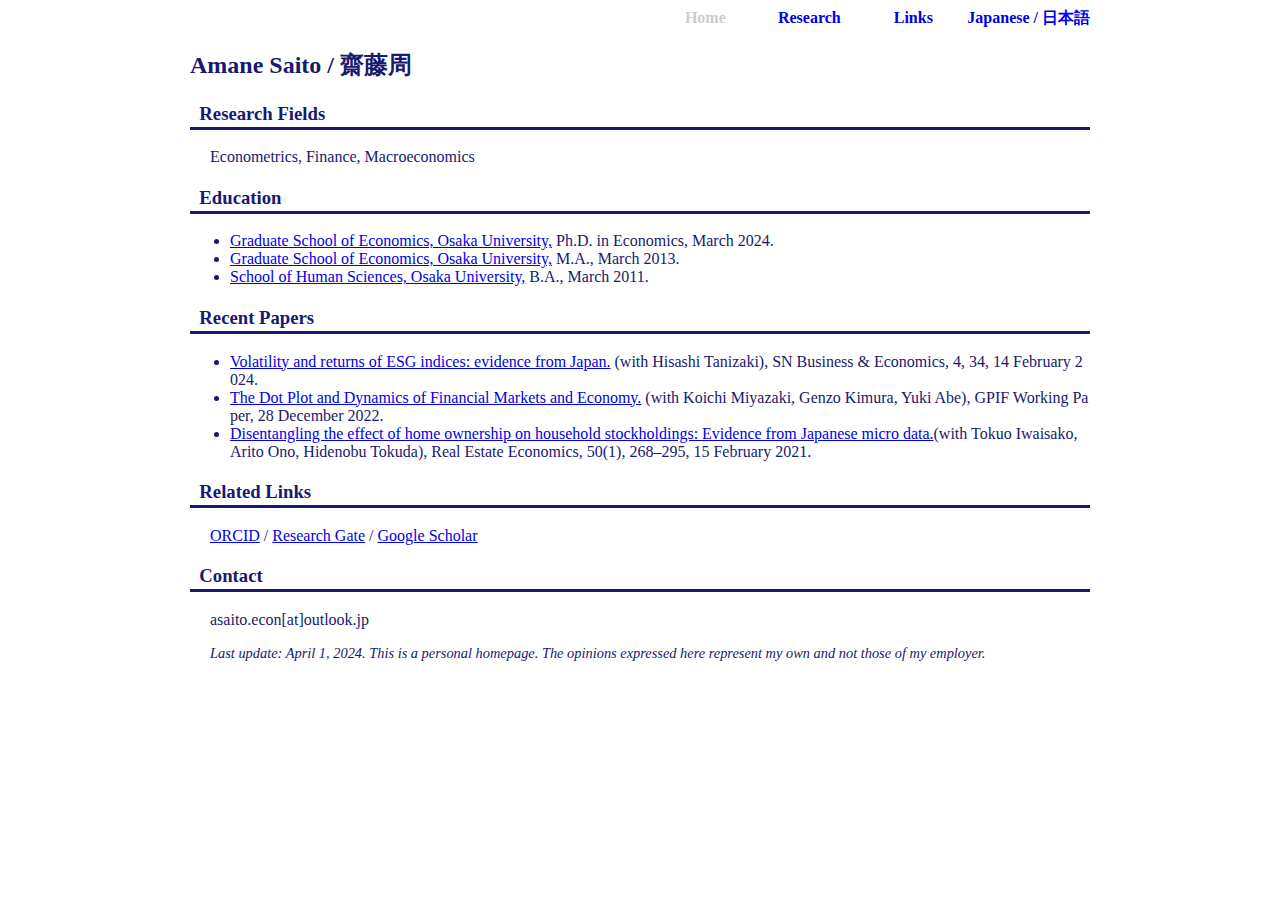
==== index.html @ 1c65b0ba "Update index.html" ====
<!DOCTYPE html>
<html lang="ja">
<head>
	<meta charset="UTF-8">
	<link rel="stylesheet" href="style.css">	
	<title>Amane Saito's Homepage</title>
</head>

<body>
	<body style="background-color:#FFFFFF;">
	<div class="container">
	
	<ul class="menu">
	<li class="current"><a href="index.html"><b>Home</b></a></li>
	<li><a href="publications.html"><b>Research</b></a></li>
	<li><a href="links.html"><b>Links</b></a></li>
	<li><a href="index_jp.html"><b>Japanese / 日本語</b></a></li>
	</ul>
	
	<div class="body">
	<h2 id="Amane Saito">Amane Saito / 齋藤周</h2>

	<h3 id="Research fields">&nbsp;&nbsp;Research Fields</h3>
	<p>Econometrics, Finance, Macroeconomics</p>
	
	<h3 id="Education">&nbsp;&nbsp;Education</h3>
	<ul>
	<li><a href="https://www.econ.osaka-u.ac.jp/en/" target="_blank" rel="noopener noreferrer">Graduate School of Economics, Osaka University,</a> Ph.D. in Economics, March 2024.</li>
	<li><a href="https://www.econ.osaka-u.ac.jp/en/" target="_blank" rel="noopener noreferrer">Graduate School of Economics, Osaka University,</a> M.A., March 2013.</li>
	<li><a href="https://www.hus.osaka-u.ac.jp/en/" target="_blank" rel="noopener noreferrer">School of Human Sciences, Osaka University,</a> B.A., March 2011.</li>
	</ul>
	
	<h3 id="Recent papers">&nbsp;&nbsp;Recent Papers</h3>
	<ul>
	<li><a href="https://link.springer.com/article/10.1007/s43546-024-00627-4" target="_blank" rel="noopener noreferrer">Volatility and returns of ESG indices: evidence from Japan.</a> (with Hisashi Tanizaki), SN Business & Economics, 4, 34, 14 February 2024.</li>
	<li><a href="https://www.gpif.go.jp/en/investment/20221228_workingpaper_en.pdf" target="_blank" rel="noopener noreferrer">The Dot Plot and Dynamics of Financial Markets and Economy.</a> (with Koichi Miyazaki, Genzo Kimura, Yuki Abe), GPIF Working Paper, 28 December 2022.</li>
	<li><a href="https://onlinelibrary.wiley.com/doi/10.1111/1540-6229.12342" target="_blank" rel="noopener noreferrer">Disentangling the effect of home ownership on household stockholdings: Evidence from Japanese micro data.</a>(with Tokuo Iwaisako, Arito Ono, Hidenobu Tokuda), Real Estate Economics, 50(1), 268–295, 15 February 2021.</li>
	</ul>
	
	<h3 id="Links">&nbsp;&nbsp;Related Links</h3>
	<p>
	        <a href="https://orcid.org/0000-0003-0257-2187" target="_blank" rel="noopener noreferrer">ORCID</a> /
		<a href="https://www.researchgate.net/profile/Amane-Saito" target="_blank" rel="noopener noreferrer">Research Gate</a> /
		<a href="https://scholar.google.co.jp/citations?user=y8Ojh20AAAAJ&hl=ja&oi=sra" target="_blank" rel="noopener noreferrer">Google Scholar</a>
	</p>
			
	<h3 id="Contact">&nbsp;&nbsp;Contact</h3>
	<p>asaito.econ[at]outlook.jp</p>
	
	</div>

	<div class="foot">
	<p><i>Last update: April 1, 2024. This is a personal homepage. The opinions expressed here represent my own and not those of my employer.</i></p>	
	</div>

	</div>
	
</body>
</html>
---- style.css ----
/*@media screen and (min-width: 480px) {
html {font-size: 28px;}
}

@media screen and (min-width: 768px) {
html {font-size: 18px;}
}
*/
@media screen and (min-width: 1024px) {
html {font-size: 16px;}
}

h2 {
  color: #191970;/*文字色*/
}

h3 {
  color: #191970;/*文字色*/
  padding: 0.1em 0;/*上下の余白*/
  /*border-top: solid 3px #191970;*/
  border-bottom: solid 3px #191970;/*下線*/
}
	
p {
    margin-left: 20px;
    font-size: 100%;
    padding: 0;
}

ol {
    margin-left: 5px;
}

.body {
　　color: #191970;
    max-width: auto;
    margin-top: 2px;
    margin-right: auto;
    margin-bottom: 2px;
    margin-left: auto;
    font-size: 100%;
    /*font-family: 'ヒラギノ丸ゴ ProN', 'メイリオ', 'ＭＳ Ｐゴシック';*/
    background: #FFFFFF;
}

.container {
    color: #191970;
    max-width: 900px;
    margin-top: 2px;
    margin-right: auto;
    margin-bottom: 2px;
    margin-left: auto;
    /*font-size: 0.038vw !important;*/
    font-size: 100%;
    text-size-adjust: 100%;
    -webkit-text-size-adjust: 100%;
    word-break: break-all;
    background: #FFFFFF;
}

/*.menu {
    width: 100%;
    text-align: right;
    text-decoration: none;
    font-size: 100%;
    list-style-type: none;
    margin: 0;
    margin-right: auto;
    margin-left: auto;
    padding: 0;
}*/

.menu {
    width: 100%;
    text-align: right;
    text-decoration: none;
    font-size: 100%;
    list-style-type: none;
    margin: 0;
    padding: 0;
}

/*.menu li {
    text-align: justify;
    list-style: none;
　　text-decoration: none;
    display: inline-block;
    width: auto;
    min-width: 100px;
}*/

.menu li {
    text-align: center;
    list-style: none;
    text-decoration: none;
    display: inline-block;
    width: auto;
    min-width: 100px;
}

.menu li.current a {
    color: #cccccc;
}

.menu li a {
    text-decoration: none;
}

.foot {
    color: #191970;
    width: 100%;
    margin-right: auto;
    margin-left: auto;
    font-size: 90%;
    /*font-family: 'ヒラギノ丸ゴ ProN', 'メイリオ', 'ＭＳ Ｐゴシック';*/
    background: #FFFFFF;
}
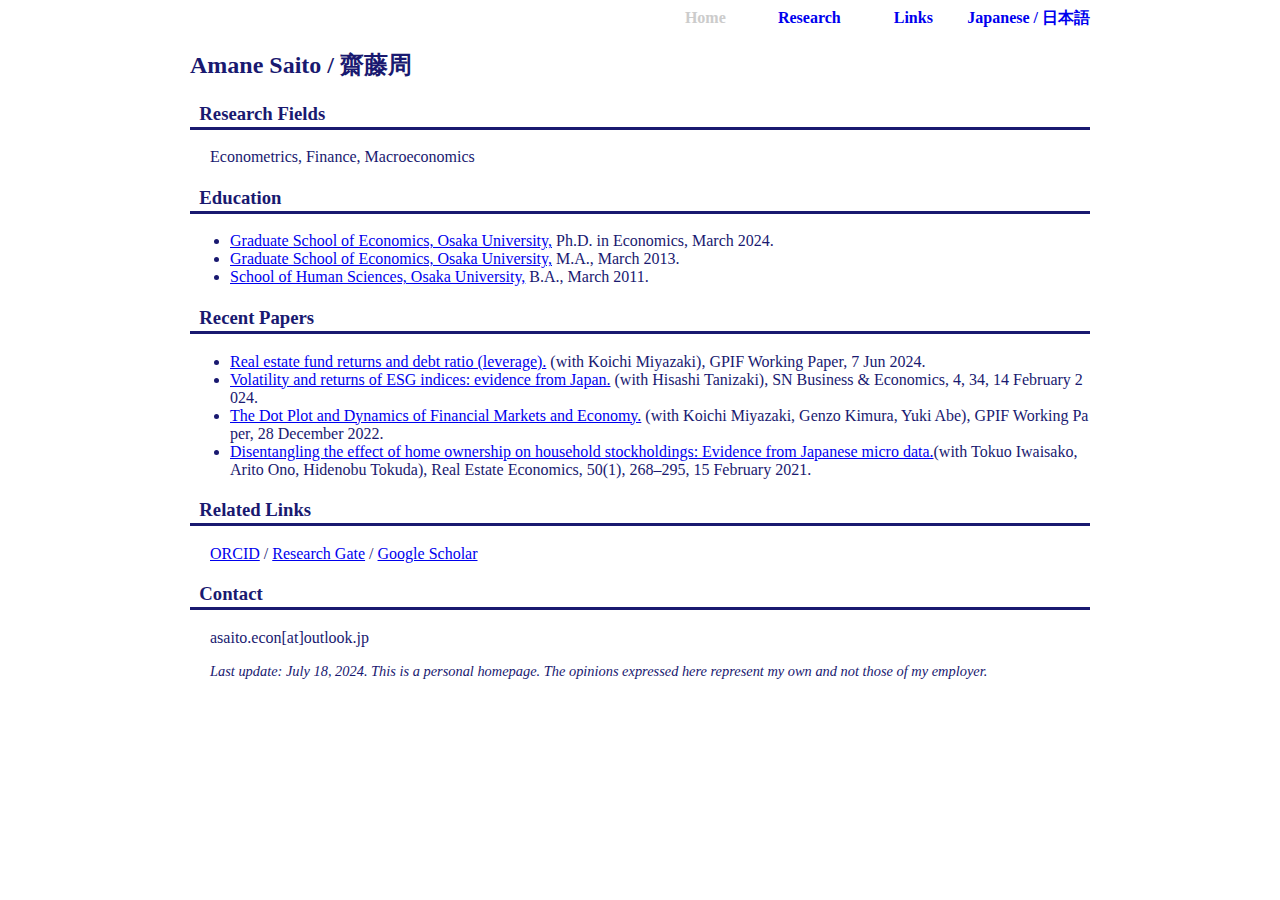
==== commit 00c8dcc5: "Update index.html" ====
--- a/index.html
+++ b/index.html
@@ -32,6 +32,7 @@
 	
 	<h3 id="Recent papers">&nbsp;&nbsp;Recent Papers</h3>
 	<ul>
+	<li><a href="https://www.gpif.go.jp/en/investment/20240621_workingpaper_en.pdf" target="_blank" rel="noopener noreferrer">Real estate fund returns and debt ratio (leverage).</a> (with Koichi Miyazaki), GPIF Working Paper, 7 Jun 2024.</li>
 	<li><a href="https://link.springer.com/article/10.1007/s43546-024-00627-4" target="_blank" rel="noopener noreferrer">Volatility and returns of ESG indices: evidence from Japan.</a> (with Hisashi Tanizaki), SN Business & Economics, 4, 34, 14 February 2024.</li>
 	<li><a href="https://www.gpif.go.jp/en/investment/20221228_workingpaper_en.pdf" target="_blank" rel="noopener noreferrer">The Dot Plot and Dynamics of Financial Markets and Economy.</a> (with Koichi Miyazaki, Genzo Kimura, Yuki Abe), GPIF Working Paper, 28 December 2022.</li>
 	<li><a href="https://onlinelibrary.wiley.com/doi/10.1111/1540-6229.12342" target="_blank" rel="noopener noreferrer">Disentangling the effect of home ownership on household stockholdings: Evidence from Japanese micro data.</a>(with Tokuo Iwaisako, Arito Ono, Hidenobu Tokuda), Real Estate Economics, 50(1), 268–295, 15 February 2021.</li>
@@ -50,7 +51,7 @@
 	</div>
 
 	<div class="foot">
-	<p><i>Last update: April 1, 2024. This is a personal homepage. The opinions expressed here represent my own and not those of my employer.</i></p>	
+	<p><i>Last update: July 18, 2024. This is a personal homepage. The opinions expressed here represent my own and not those of my employer.</i></p>	
 	</div>
 
 	</div>
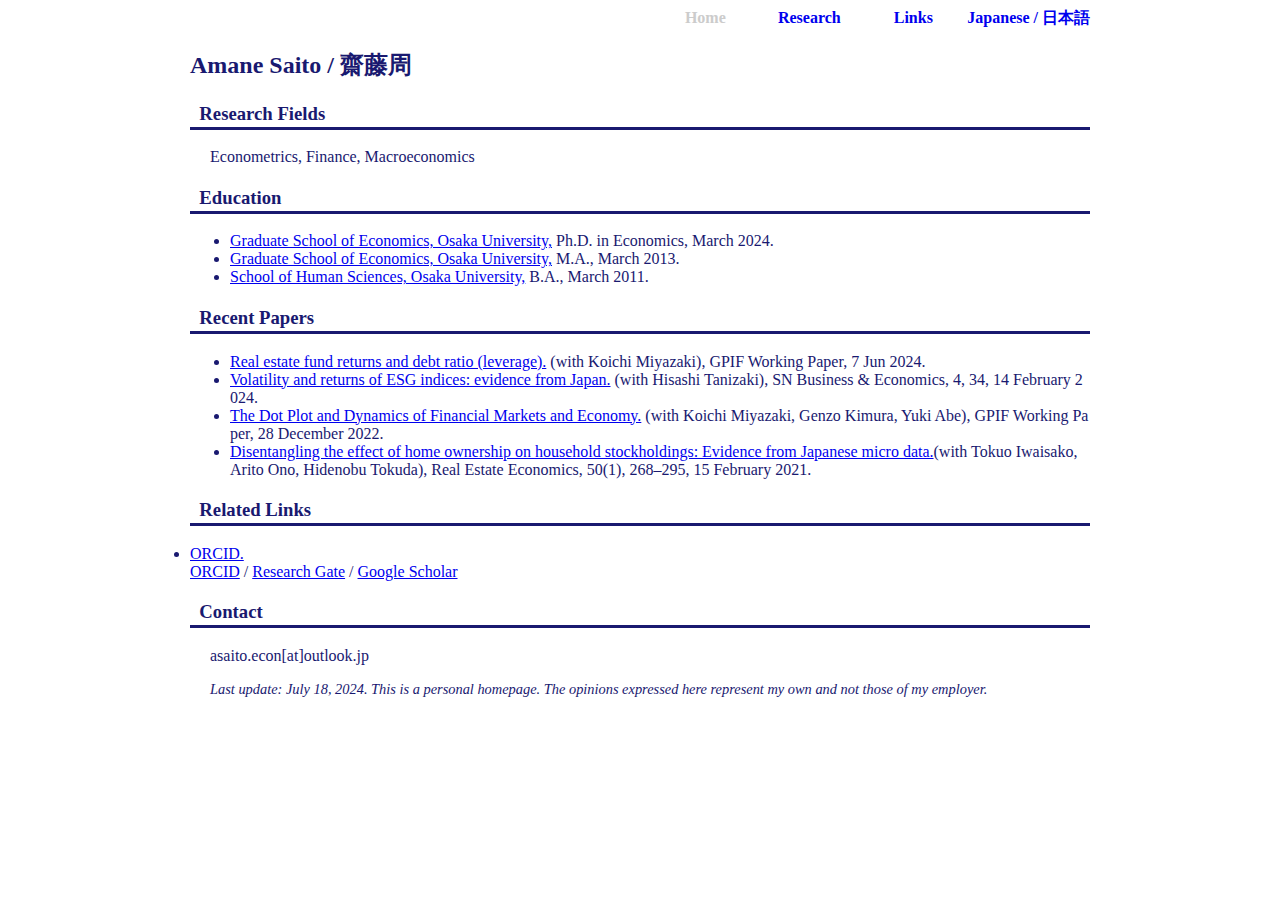
==== commit 28299a36: "Update index.html" ====
--- a/index.html
+++ b/index.html
@@ -40,7 +40,8 @@
 	
 	<h3 id="Links">&nbsp;&nbsp;Related Links</h3>
 	<p>
-	        <a href="https://orcid.org/0000-0003-0257-2187" target="_blank" rel="noopener noreferrer">ORCID</a> /
+	<li><a href="https://orcid.org/0000-0003-0257-2187" target="_blank" rel="noopener noreferrer">ORCID.</a></li>
+		<a href="https://orcid.org/0000-0003-0257-2187" target="_blank" rel="noopener noreferrer">ORCID</a> /
 		<a href="https://www.researchgate.net/profile/Amane-Saito" target="_blank" rel="noopener noreferrer">Research Gate</a> /
 		<a href="https://scholar.google.co.jp/citations?user=y8Ojh20AAAAJ&hl=ja&oi=sra" target="_blank" rel="noopener noreferrer">Google Scholar</a>
 	</p>
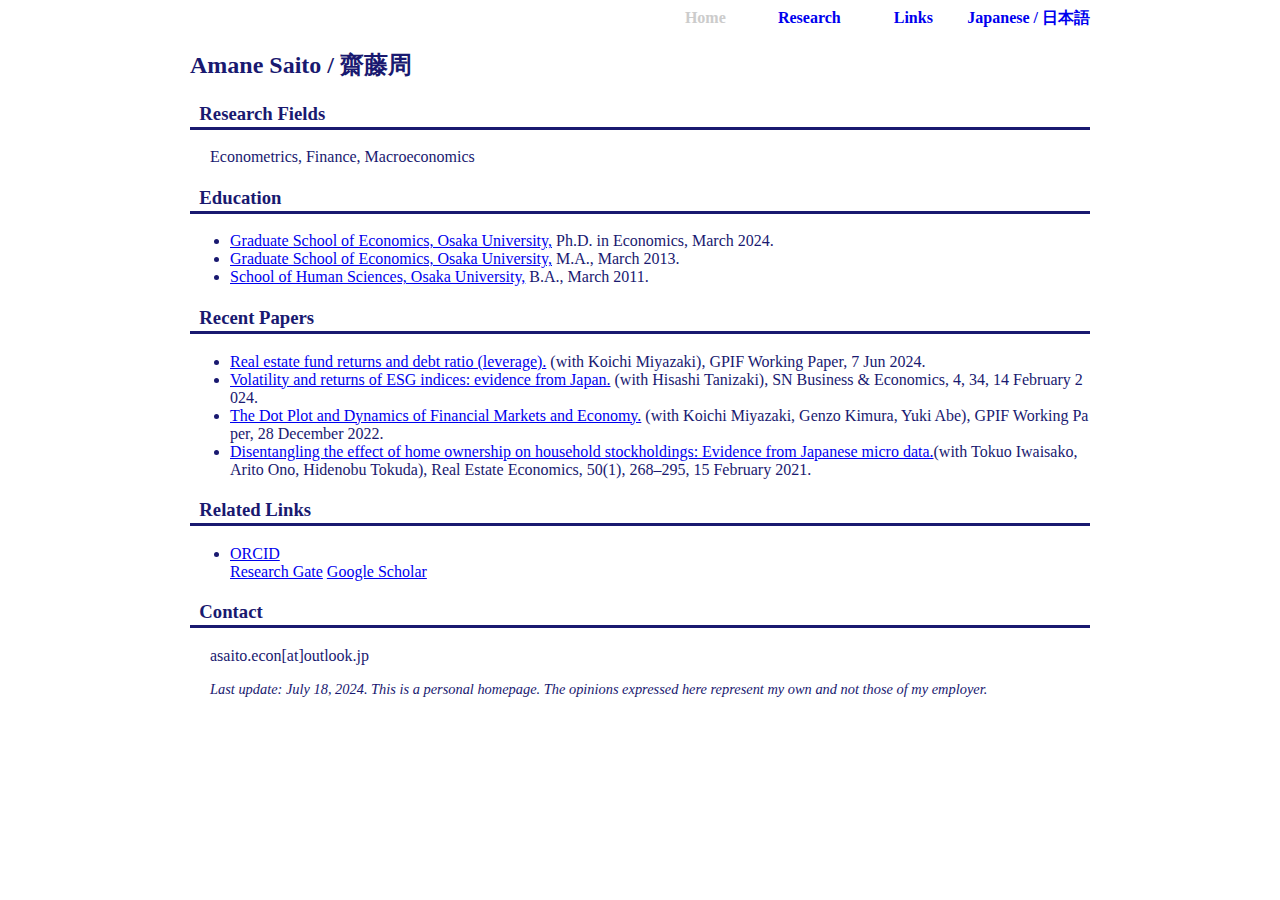
==== commit f627f8b2: "Update index.html" ====
--- a/index.html
+++ b/index.html
@@ -39,12 +39,11 @@
 	</ul>
 	
 	<h3 id="Links">&nbsp;&nbsp;Related Links</h3>
-	<p>
-	<li><a href="https://orcid.org/0000-0003-0257-2187" target="_blank" rel="noopener noreferrer">ORCID.</a></li>
-		<a href="https://orcid.org/0000-0003-0257-2187" target="_blank" rel="noopener noreferrer">ORCID</a> /
-		<a href="https://www.researchgate.net/profile/Amane-Saito" target="_blank" rel="noopener noreferrer">Research Gate</a> /
-		<a href="https://scholar.google.co.jp/citations?user=y8Ojh20AAAAJ&hl=ja&oi=sra" target="_blank" rel="noopener noreferrer">Google Scholar</a>
-	</p>
+	<ul>
+	<li><a href="https://orcid.org/0000-0003-0257-2187" target="_blank" rel="noopener noreferrer">ORCID</a></li>
+	    <a href="https://www.researchgate.net/profile/Amane-Saito" target="_blank" rel="noopener noreferrer">Research Gate</a></li>
+	    <a href="https://scholar.google.co.jp/citations?user=y8Ojh20AAAAJ&hl=ja&oi=sra" target="_blank" rel="noopener noreferrer">Google Scholar</a></li>
+	</ul>
 			
 	<h3 id="Contact">&nbsp;&nbsp;Contact</h3>
 	<p>asaito.econ[at]outlook.jp</p>
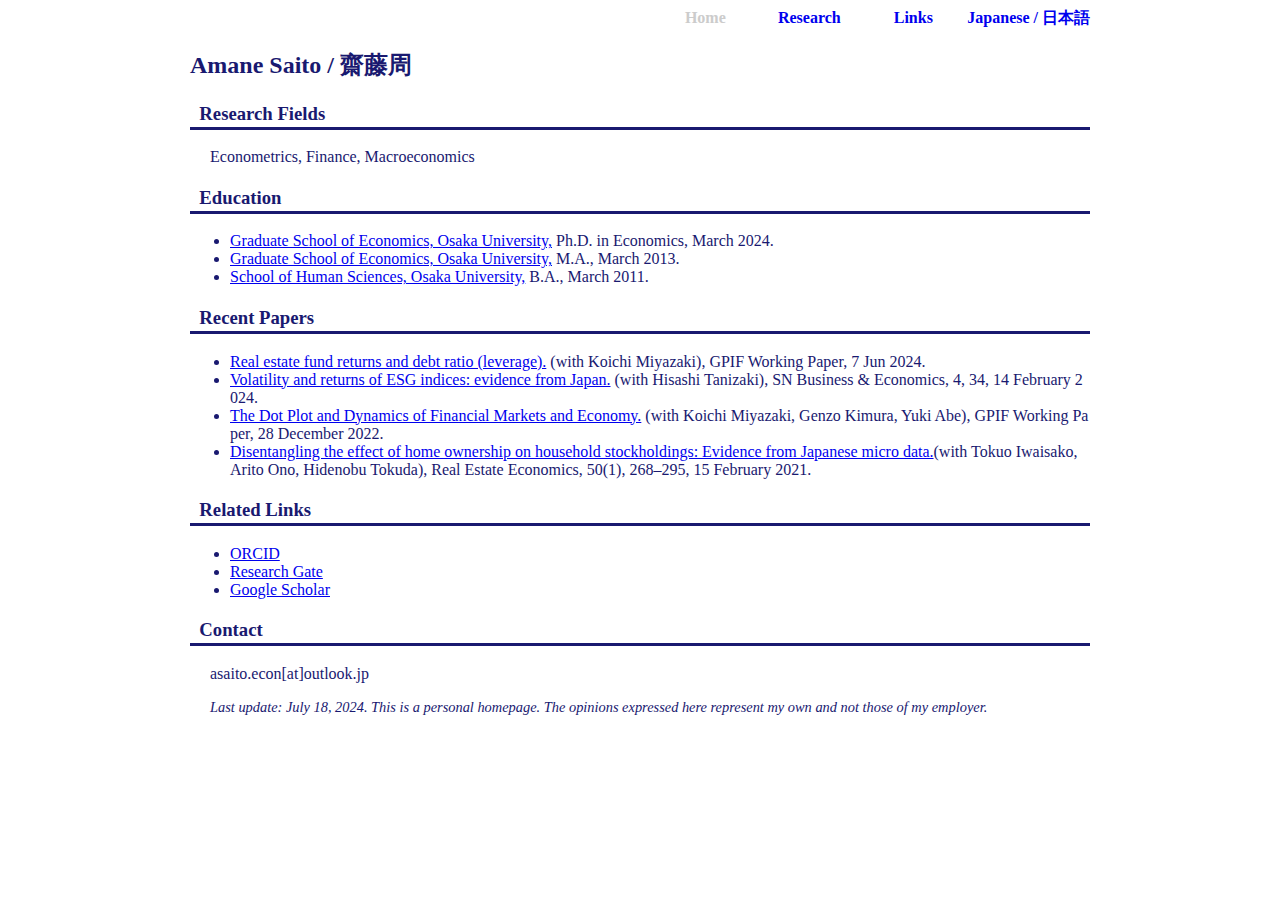
==== commit 250f5150: "Update index.html" ====
--- a/index.html
+++ b/index.html
@@ -41,8 +41,8 @@
 	<h3 id="Links">&nbsp;&nbsp;Related Links</h3>
 	<ul>
 	<li><a href="https://orcid.org/0000-0003-0257-2187" target="_blank" rel="noopener noreferrer">ORCID</a></li>
-	    <a href="https://www.researchgate.net/profile/Amane-Saito" target="_blank" rel="noopener noreferrer">Research Gate</a></li>
-	    <a href="https://scholar.google.co.jp/citations?user=y8Ojh20AAAAJ&hl=ja&oi=sra" target="_blank" rel="noopener noreferrer">Google Scholar</a></li>
+	<li><a href="https://www.researchgate.net/profile/Amane-Saito" target="_blank" rel="noopener noreferrer">Research Gate</a></li>
+	<li><a href="https://scholar.google.co.jp/citations?user=y8Ojh20AAAAJ&hl=ja&oi=sra" target="_blank" rel="noopener noreferrer">Google Scholar</a></li>
 	</ul>
 			
 	<h3 id="Contact">&nbsp;&nbsp;Contact</h3>
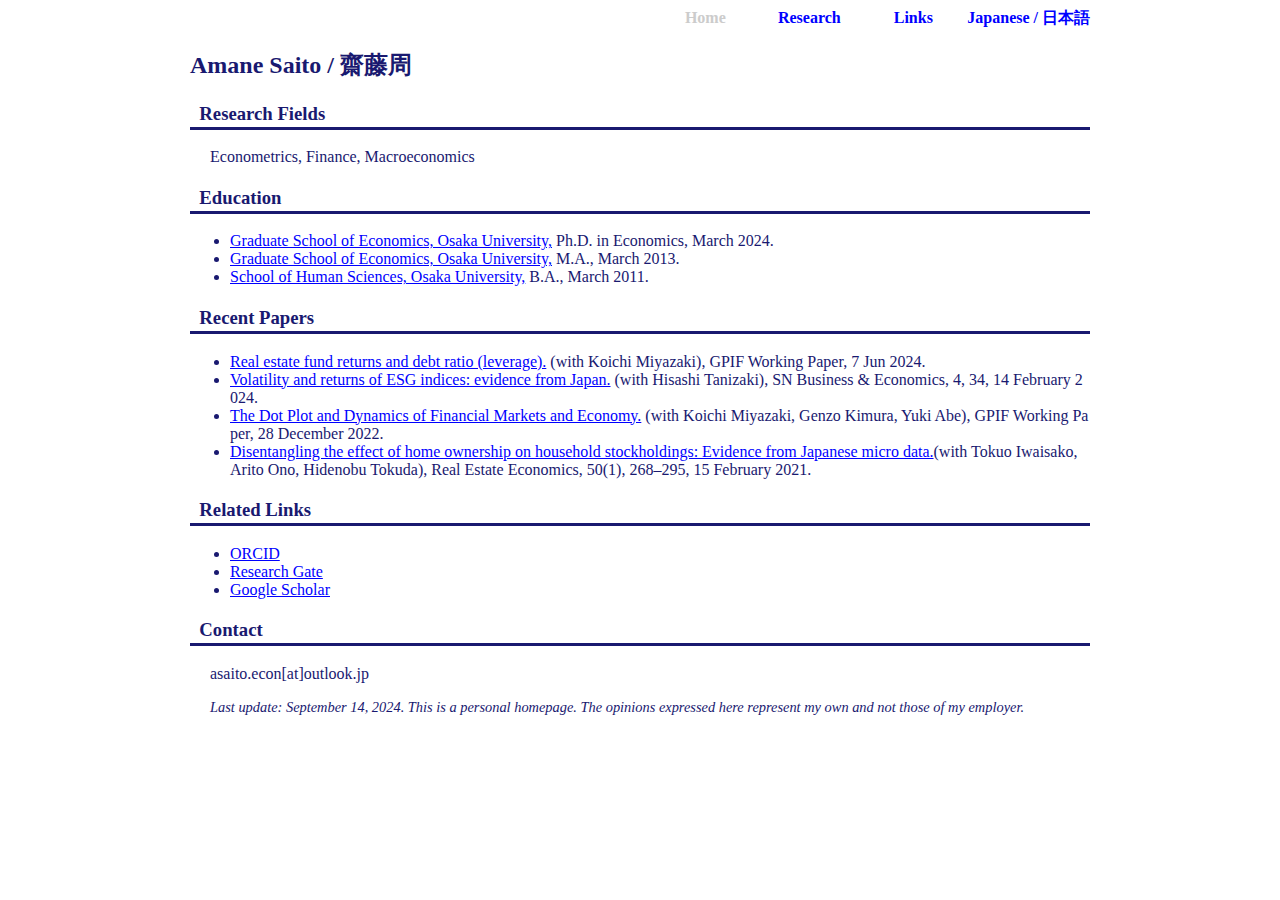
==== commit 2f3b4331: "Update index.html" ====
--- a/index.html
+++ b/index.html
@@ -51,7 +51,7 @@
 	</div>
 
 	<div class="foot">
-	<p><i>Last update: July 18, 2024. This is a personal homepage. The opinions expressed here represent my own and not those of my employer.</i></p>	
+	<p><i>Last update: September 14, 2024. This is a personal homepage. The opinions expressed here represent my own and not those of my employer.</i></p>	
 	</div>
 
 	</div>
--- a/style.css
+++ b/style.css
@@ -1,13 +1,34 @@
-/*@media screen and (min-width: 480px) {
+/*@media screen and (min-width: 320px) {
+html {font-size: 32px;}
+}
+
+@media screen and (min-width: 480px) {
 html {font-size: 28px;}
 }
 
 @media screen and (min-width: 768px) {
 html {font-size: 18px;}
-}
-*/
+}*/
+
 @media screen and (min-width: 1024px) {
 html {font-size: 16px;}
+}
+
+a:link {
+ color: blue;
+ text-decoration: underline;
+}
+
+a:visited {
+ color: blue;
+ text-decoration: underline;
+}
+
+a:hover {}
+
+a:active {
+ color: blue;
+ text-decoration: underline;
 }
 
 h2 {
@@ -118,3 +139,4 @@
 
 
 
+
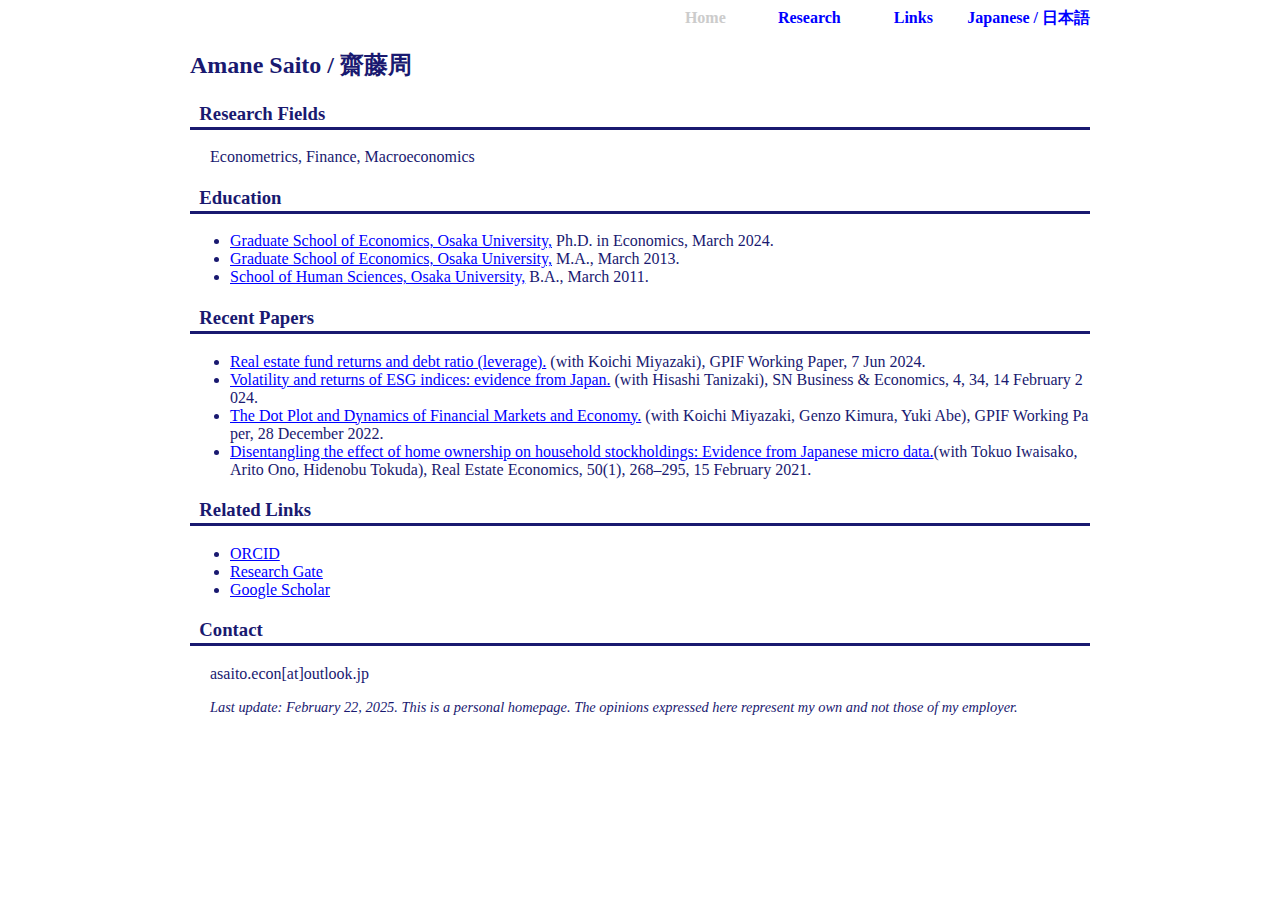
==== commit c93fac87: "Update index.html" ====
--- a/index.html
+++ b/index.html
@@ -51,7 +51,7 @@
 	</div>
 
 	<div class="foot">
-	<p><i>Last update: September 14, 2024. This is a personal homepage. The opinions expressed here represent my own and not those of my employer.</i></p>	
+	<p><i>Last update: February 22, 2025. This is a personal homepage. The opinions expressed here represent my own and not those of my employer.</i></p>	
 	</div>
 
 	</div>
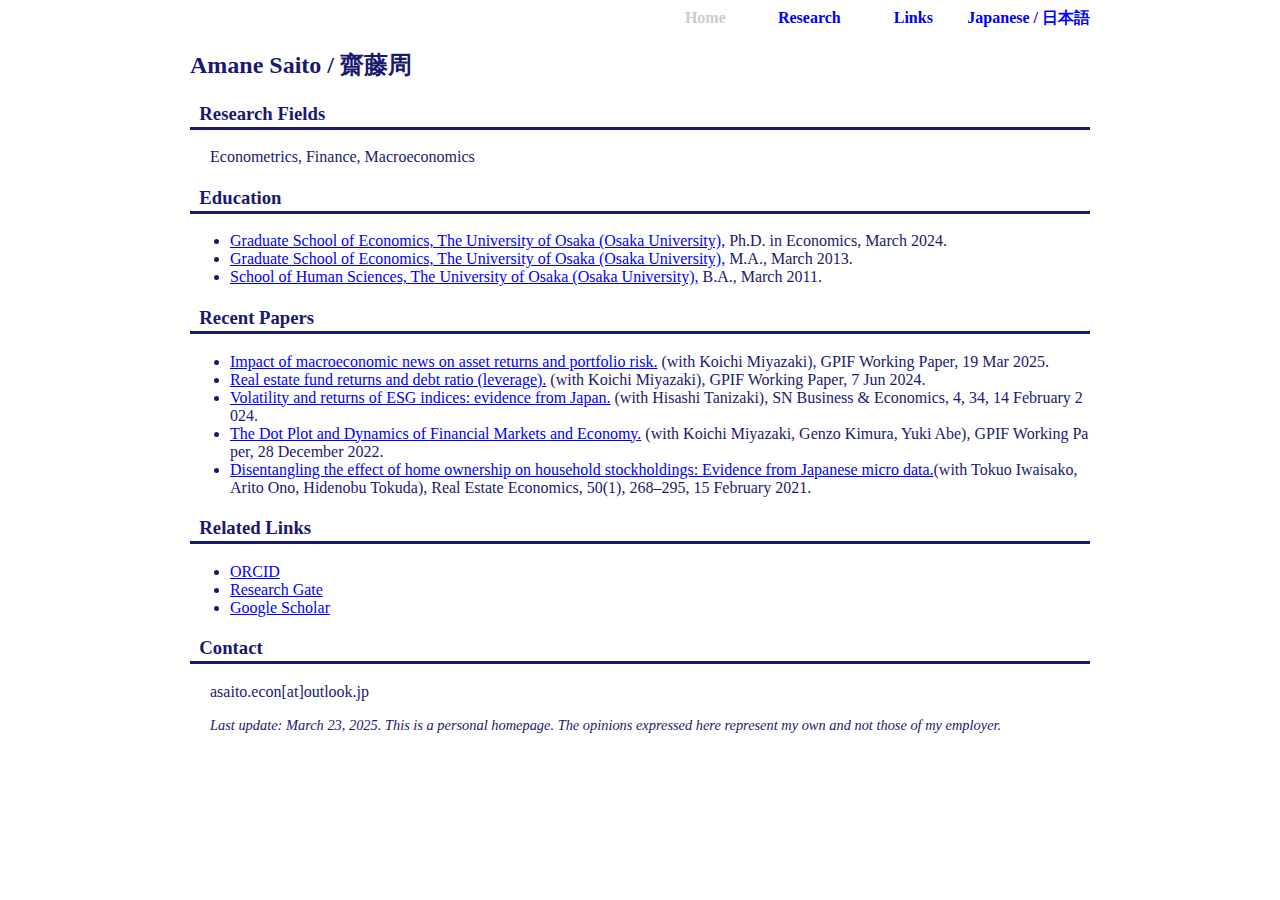
==== commit 091bf0fe: "Update index.html" ====
--- a/index.html
+++ b/index.html
@@ -25,13 +25,14 @@
 	
 	<h3 id="Education">&nbsp;&nbsp;Education</h3>
 	<ul>
-	<li><a href="https://www.econ.osaka-u.ac.jp/en/" target="_blank" rel="noopener noreferrer">Graduate School of Economics, Osaka University,</a> Ph.D. in Economics, March 2024.</li>
-	<li><a href="https://www.econ.osaka-u.ac.jp/en/" target="_blank" rel="noopener noreferrer">Graduate School of Economics, Osaka University,</a> M.A., March 2013.</li>
-	<li><a href="https://www.hus.osaka-u.ac.jp/en/" target="_blank" rel="noopener noreferrer">School of Human Sciences, Osaka University,</a> B.A., March 2011.</li>
+	<li><a href="https://www.econ.osaka-u.ac.jp/en/" target="_blank" rel="noopener noreferrer">Graduate School of Economics, The University of Osaka (Osaka University),</a> Ph.D. in Economics, March 2024.</li>
+	<li><a href="https://www.econ.osaka-u.ac.jp/en/" target="_blank" rel="noopener noreferrer">Graduate School of Economics, The University of Osaka (Osaka University),</a> M.A., March 2013.</li>
+	<li><a href="https://www.hus.osaka-u.ac.jp/en/" target="_blank" rel="noopener noreferrer">School of Human Sciences, The University of Osaka (Osaka University),</a> B.A., March 2011.</li>
 	</ul>
 	
 	<h3 id="Recent papers">&nbsp;&nbsp;Recent Papers</h3>
 	<ul>
+	<li><a href="https://www.gpif.go.jp/en/investment/20250319_workingpaper_en.pdf" target="_blank" rel="noopener noreferrer">Impact of macroeconomic news on asset returns and portfolio risk.</a> (with Koichi Miyazaki), GPIF Working Paper, 19 Mar 2025.</li>
 	<li><a href="https://www.gpif.go.jp/en/investment/20240621_workingpaper_en.pdf" target="_blank" rel="noopener noreferrer">Real estate fund returns and debt ratio (leverage).</a> (with Koichi Miyazaki), GPIF Working Paper, 7 Jun 2024.</li>
 	<li><a href="https://link.springer.com/article/10.1007/s43546-024-00627-4" target="_blank" rel="noopener noreferrer">Volatility and returns of ESG indices: evidence from Japan.</a> (with Hisashi Tanizaki), SN Business & Economics, 4, 34, 14 February 2024.</li>
 	<li><a href="https://www.gpif.go.jp/en/investment/20221228_workingpaper_en.pdf" target="_blank" rel="noopener noreferrer">The Dot Plot and Dynamics of Financial Markets and Economy.</a> (with Koichi Miyazaki, Genzo Kimura, Yuki Abe), GPIF Working Paper, 28 December 2022.</li>
@@ -51,7 +52,7 @@
 	</div>
 
 	<div class="foot">
-	<p><i>Last update: February 22, 2025. This is a personal homepage. The opinions expressed here represent my own and not those of my employer.</i></p>	
+	<p><i>Last update: March 23, 2025. This is a personal homepage. The opinions expressed here represent my own and not those of my employer.</i></p>	
 	</div>
 
 	</div>
